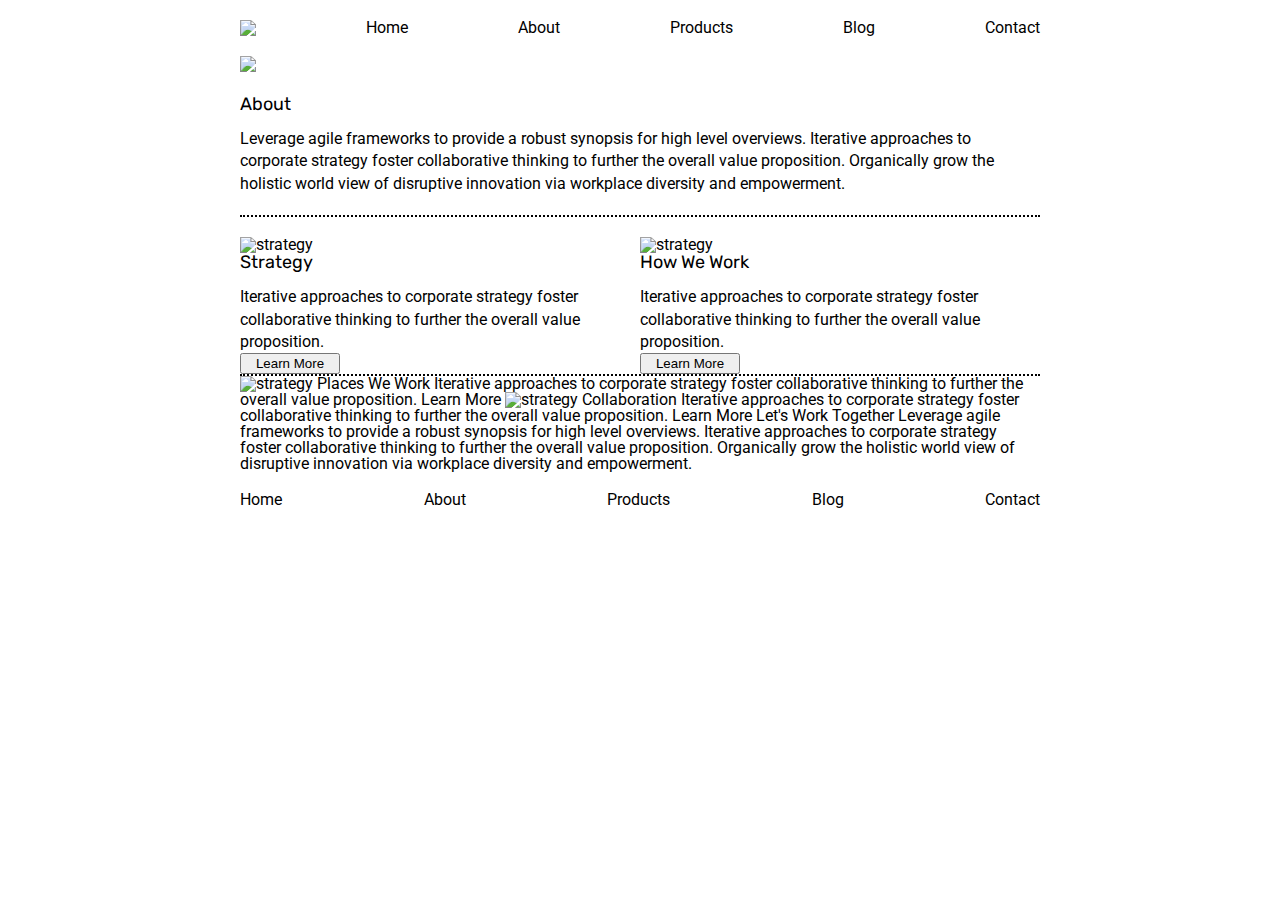
==== about.html @ 95504780 "Half way through about page" ====
<!doctype html>

<html lang="en">
<head>
  <meta charset="utf-8">

  <title>Sprint Challenge - About</title>

  <link href="https://fonts.googleapis.com/css?family=Roboto|Rubik" rel="stylesheet">
  <link rel="stylesheet" href="css/about.css">

</head>

<body>
    <div class="container about-page">

    <nav>
      <img src="img/lambda-black.png">

      <a href="">Home</a>
      <a href="about.html">About</a>
      <a href="">Products</a>
      <a href="">Blog</a>
      <a href="">Contact</a>   
    </nav>

    <img src="img/jumbo-about.png">
     
    <header>
      <h2>About</h2>

      <p>Leverage agile frameworks to provide a robust synopsis for high level overviews. Iterative approaches to corporate strategy foster collaborative thinking to further the overall value proposition. Organically grow the holistic world view of disruptive innovation via workplace diversity and empowerment.</p>
    </header>


    <section>
      <div id="strategy">
        <img src="img/about-plan.png" alt="strategy">
      
        <h2>Strategy</h2>
        
        <p>Iterative approaches to corporate strategy foster collaborative thinking to further the overall value proposition.</p>

        <button>Learn More</button>
      </div>

      <div id="howwork">
        <img src="img/about-working.png" alt="strategy">
      
        <h2>How We Work</h2>
        
        <p>Iterative approaches to corporate strategy foster collaborative thinking to further the overall value proposition.</p>

        <button>Learn More</button>
      </div>
    </section>



    <img src="img/about-office.png" alt="strategy">
    
    Places We Work

    Iterative approaches to corporate strategy foster collaborative thinking to further the overall value proposition.

    Learn More

    <img src="img/about-meeting.png" alt="strategy">
    
    Collaboration
    
    Iterative approaches to corporate strategy foster collaborative thinking to further the overall value proposition.

    Learn More

    Let's Work Together

    Leverage agile frameworks to provide a robust synopsis for high level overviews. Iterative approaches to corporate strategy foster collaborative thinking to further the overall value proposition. Organically grow the holistic world view of disruptive innovation via workplace diversity and empowerment.
        
      <footer>
        <nav>
          <a href="index.html">Home</a>
          <a href="#">About</a>
          <a href="#">Products</a>
          <a href="#">Blog</a>
          <a href="#">Contact</a>
        </nav>
      </footer>
    </div><!-- container -->        
</body>
</html>
---- css/about.css ----
/* http://meyerweb.com/eric/tools/css/reset/ 
   v2.0 | 20110126
   License: none (public domain)
*/

html, body, div, span, applet, object, iframe,
h1, h2, h3, h4, h5, h6, p, blockquote, pre,
a, abbr, acronym, address, big, cite, code,
del, dfn, em, img, ins, kbd, q, s, samp,
small, strike, strong, sub, sup, tt, var,
b, u, i, center,
dl, dt, dd, ol, ul, li,
fieldset, form, label, legend,
table, caption, tbody, tfoot, thead, tr, th, td,
article, aside, canvas, details, embed, 
figure, figcaption, footer, header, hgroup, 
menu, nav, output, ruby, section, summary,
time, mark, audio, video {
	margin: 0;
	padding: 0;
	border: 0;
	font-size: 100%;
	font: inherit;
	vertical-align: baseline;
}
/* HTML5 display-role reset for older browsers */
article, aside, details, figcaption, figure, 
footer, header, hgroup, menu, nav, section {
	display: block;
}
body {
	line-height: 1;
}
ol, ul {
	list-style: none;
}
blockquote, q {
	quotes: none;
}
blockquote:before, blockquote:after,
q:before, q:after {
	content: '';
	content: none;
}
table {
	border-collapse: collapse;
	border-spacing: 0;
}

* {
    box-sizing: border-box;
}

html, body {
    height: 100%;
    font-family: 'Roboto', sans-serif;
}

h1, h2, h3, h4, h5 {
    font-size: 18px;
    margin-bottom: 15px;
    font-family: 'Rubik', sans-serif;
}

p {
    line-height: 1.4;
}

.container {
    width: 800px;
    margin: 0 auto;
}

/*	My code */

nav {
    display: flex;
    justify-content: space-between;
    align-items: center;

    margin: 20px 0 20px 0;
}

nav a {
    text-decoration: none;
    color: black;
}

header {
	border-bottom: 2px dotted black;
	margin: 20px 0 20px 0;
	padding-bottom: 20px;
}

button {
	width: 100px;
}

section {
	display: flex;
	border-bottom: 2px dotted black;
}

#strategy {
	display: flex;
	flex-direction: column;
}

#howwork {
	display: flex;
	flex-direction: column;
}
}
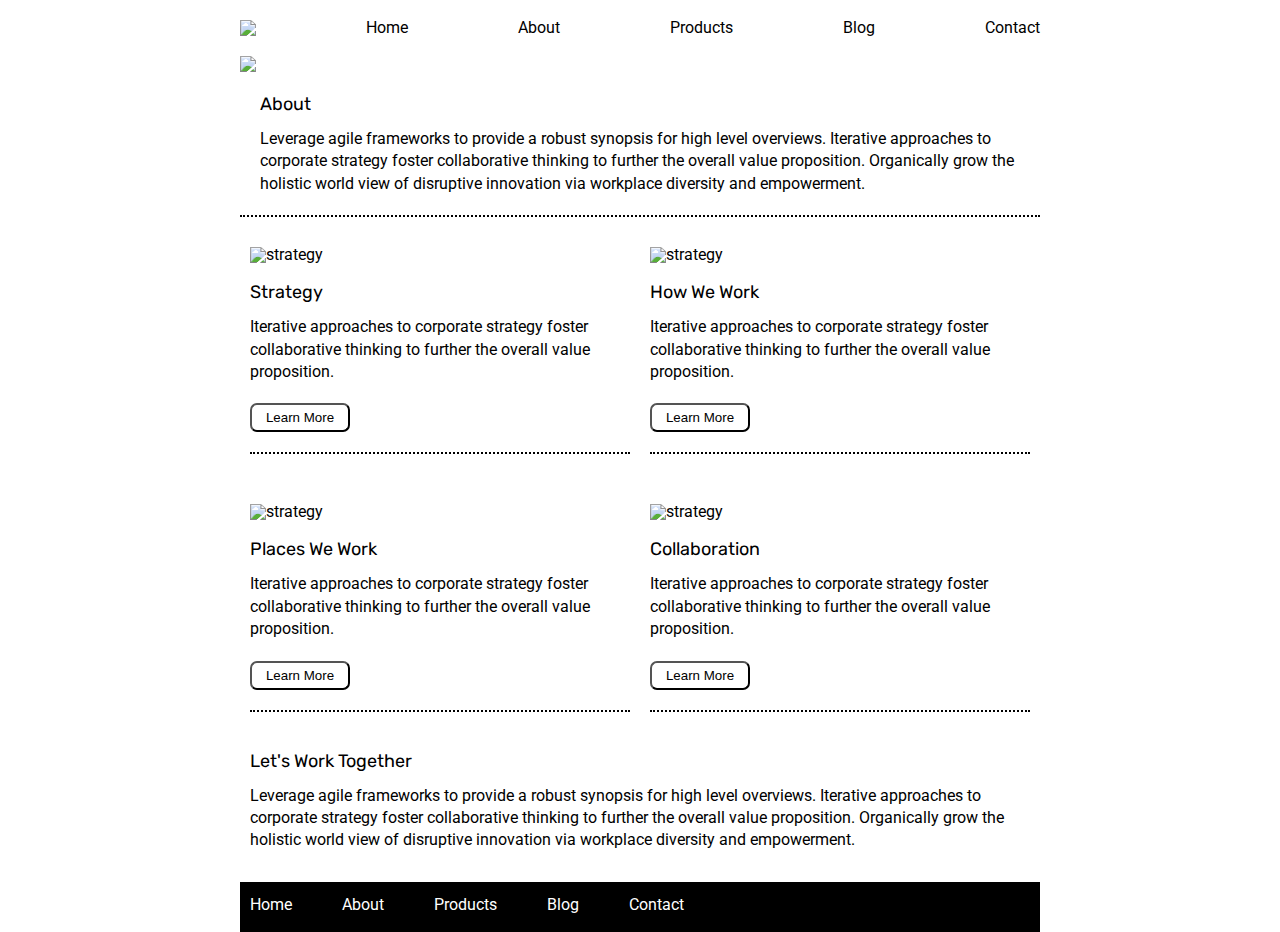
==== commit fe2b43e9: "Close to final" ====
--- a/about.html
+++ b/about.html
@@ -17,8 +17,8 @@
     <nav>
       <img src="img/lambda-black.png">
 
-      <a href="">Home</a>
-      <a href="about.html">About</a>
+      <a href="index.html">Home</a>
+      <a href="#">About</a>
       <a href="">Products</a>
       <a href="">Blog</a>
       <a href="">Contact</a>   
@@ -56,26 +56,33 @@
     </section>
 
 
+    <section>
+      <div id="placework">
+        <img src="img/about-office.png" alt="strategy">
+    
+        <h2>Places We Work</h2>
 
-    <img src="img/about-office.png" alt="strategy">
-    
-    Places We Work
+        <p>Iterative approaches to corporate strategy foster collaborative thinking to further the overall value proposition.</p>
 
-    Iterative approaches to corporate strategy foster collaborative thinking to further the overall value proposition.
+        <button>Learn More</button>
+      </div>
 
-    Learn More
+        <div>
+          <img src="img/about-meeting.png" alt="strategy">
+        
+        <h2>Collaboration</h2>
+        
+        <p>Iterative approaches to corporate strategy foster collaborative thinking to further the overall value proposition.</p>
 
-    <img src="img/about-meeting.png" alt="strategy">
-    
-    Collaboration
-    
-    Iterative approaches to corporate strategy foster collaborative thinking to further the overall value proposition.
+        <button>Learn More</button>
+      </div>
+    </section>
 
-    Learn More
+    <div id="topfooter">
+      <h2>Let's Work Together</h2>
 
-    Let's Work Together
-
-    Leverage agile frameworks to provide a robust synopsis for high level overviews. Iterative approaches to corporate strategy foster collaborative thinking to further the overall value proposition. Organically grow the holistic world view of disruptive innovation via workplace diversity and empowerment.
+      <p>Leverage agile frameworks to provide a robust synopsis for high level overviews. Iterative approaches to corporate strategy foster collaborative thinking to further the overall value proposition. Organically grow the holistic world view of disruptive innovation via workplace diversity and empowerment.</p>
+    </div>
         
       <footer>
         <nav>
--- a/css/about.css
+++ b/css/about.css
@@ -73,6 +73,10 @@
 
 /*	My code */
 
+h2 {
+	margin-top: 20px;
+}
+
 nav {
     display: flex;
     justify-content: space-between;
@@ -89,25 +93,56 @@
 header {
 	border-bottom: 2px dotted black;
 	margin: 20px 0 20px 0;
-	padding-bottom: 20px;
+	padding: 0 20px 20px 20px;
 }
 
 button {
 	width: 100px;
+	margin: 20px 0 20px 0;
+	background: white;
+	padding: 5px;
+	border-radius: 7px;
 }
 
 section {
 	display: flex;
+	
+	margin-bottom: 30px;
+	padding: 10px;
+}
+
+section div {
+	display: flex;
+	flex-direction: column;
+
 	border-bottom: 2px dotted black;
+	margin-right: ;
 }
 
 #strategy {
-	display: flex;
-	flex-direction: column;
+	margin-right: 20px;
 }
 
-#howwork {
+#placework {
+	margin-right: 20px;
+}
+
+#topfooter {
+	padding: 0 10px 10px 10px;
+}
+
+footer {
+	background: black;
+	margin-bottom: 0px;
+	height: 50px;
+}
+
+footer nav {
 	display: flex;
-	flex-direction: column;
+	justify-content: flex-start;
 }
+
+footer nav a {
+	color: white;
+	padding: 15px 40px 15px 10px;
 }